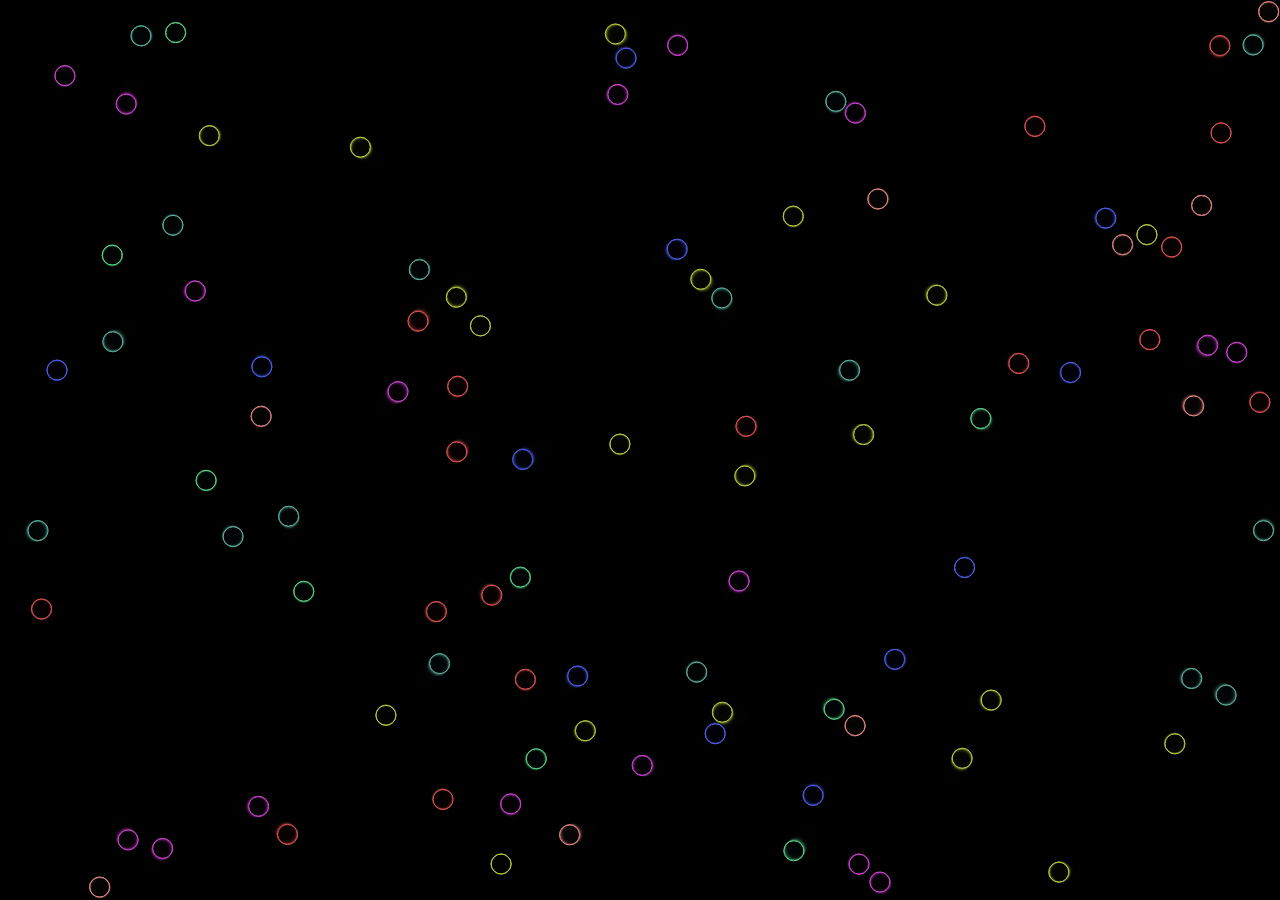
==== collisonParticles.html @ e1b57c65 "Add files via upload" ====
<!DOCTYPE html>
<html>
    <head>
        <title>comeback</title>
        <meta charset="utf-8"/>
        <link href="collisonParticles.css" rel="stylesheet" type="text/css"/>
    </head>
    <body>
        <canvas id="canvas"></canvas>
        <script src="https://cdnjs.cloudflare.com/ajax/libs/gsap/3.7.1/gsap.min.js" integrity="sha512-UxP+UhJaGRWuMG2YC6LPWYpFQnsSgnor0VUF3BHdD83PS/pOpN+FYbZmrYN+ISX8jnvgVUciqP/fILOXDjZSwg==" crossorigin="anonymous" referrerpolicy="no-referrer"></script>
        <script src="collisonParticles.js"></script>
    </body>
</html>
---- collisonParticles.css ----
*{
    padding: 0;
    margin: 0;
    box-sizing: border-box;
}
body{
    overflow: hidden;
}
canvas{
    display: block;
}
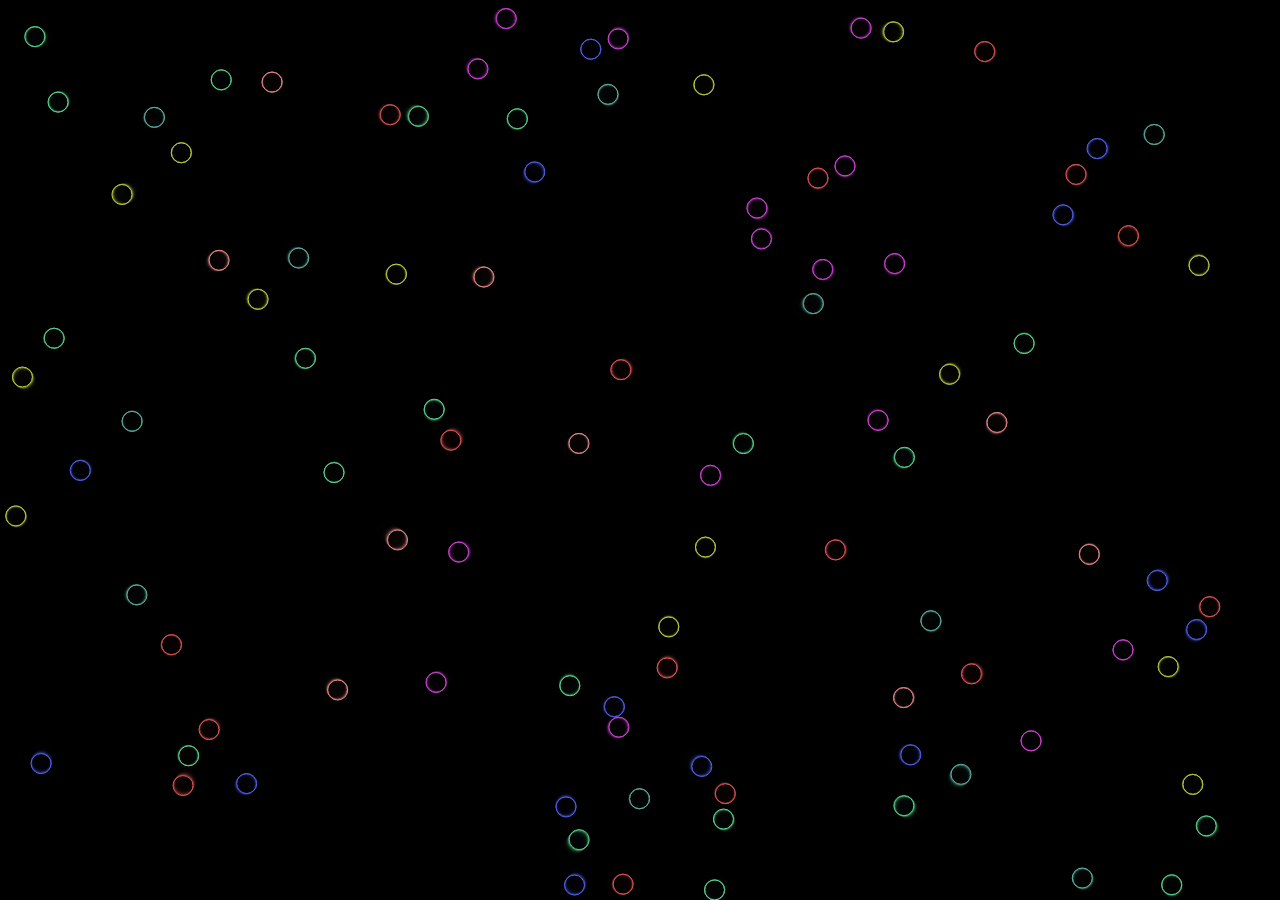
==== commit 56cd3deb: "Update collisonParticles.html" ====
--- a/collisonParticles.html
+++ b/collisonParticles.html
@@ -1,7 +1,7 @@
 <!DOCTYPE html>
 <html>
     <head>
-        <title>comeback</title>
+        <title>collison particles</title>
         <meta charset="utf-8"/>
         <link href="collisonParticles.css" rel="stylesheet" type="text/css"/>
     </head>
@@ -10,4 +10,4 @@
         <script src="https://cdnjs.cloudflare.com/ajax/libs/gsap/3.7.1/gsap.min.js" integrity="sha512-UxP+UhJaGRWuMG2YC6LPWYpFQnsSgnor0VUF3BHdD83PS/pOpN+FYbZmrYN+ISX8jnvgVUciqP/fILOXDjZSwg==" crossorigin="anonymous" referrerpolicy="no-referrer"></script>
         <script src="collisonParticles.js"></script>
     </body>
-</html>+</html>
